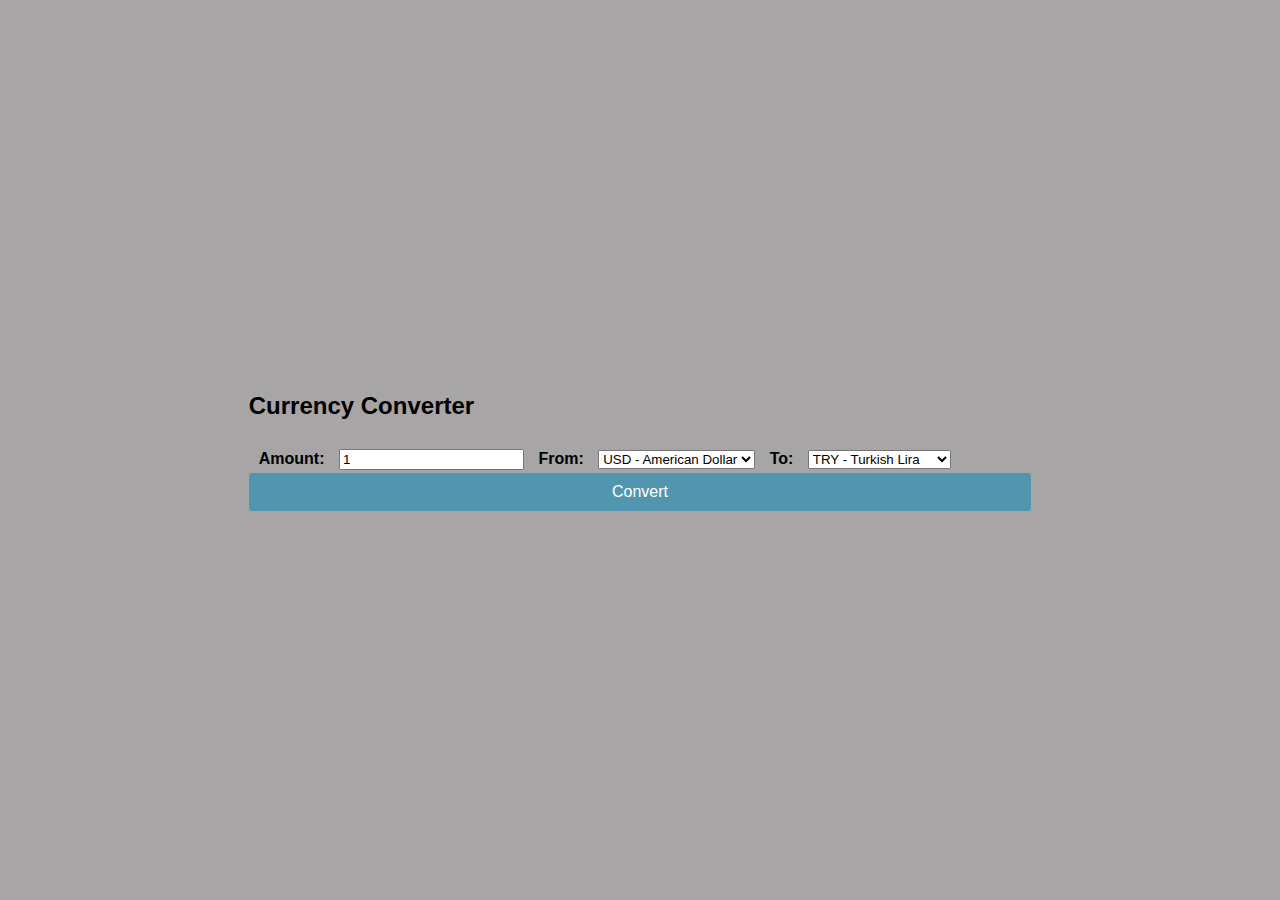
==== calculator.html @ fab318a5 "third" ====
<!DOCTYPE html>
<html lang="en">
<head>
    <meta charset="UTF-8">
    <meta name="viewport" content="width=device-width, initial-scale=1.0">
    <title>Currency Converter</title>
    <link rel="stylesheet" href="styles.css">
</head>
<body>
    <div class="converter-container">
        <h2>Currency Converter</h2>
        <form id="converterForm">
            <label for="amount">Amount:</label>
            <input type="number" id="amount" name="amount" value="1" required>

            <label for="fromCurrency">From:</label>
            <select id="fromCurrency">
                <option value="USD">USD - American Dollar</option>
                <option value="EUR">EUR - Euro</option>
                <option value="GBP">GBP - British Pound</option>
            </select>

            <label for="toCurrency">To:</label>
            <select id="toCurrency">
                <option value="TRY">TRY - Turkish Lira</option>
                <option value="INR">INR - Indian Rupee</option>
                <option value="JPY">JPY - Japanese Yen</option>
            </select>

            <button type="button" onclick="convertCurrency()">Convert</button>
        </form>
        <p id="result"></p>
    </div>

    <script src="converter.js"></script>
</body>
</html>
---- styles.css ----
* {
    box-sizing: border-box;
}

body {
    font-family: Arial, sans-serif;
    background-color: #0600005a;
    display: flex;
    align-items: center;
    justify-content: center;
    height: 100vh;
    margin: 0;
}

.login-container {
    width: 500px;
    padding: 50px;
    background-color: #ebf1f2b6;
    border-radius: 20px;
    box-shadow: 10px 12px 10px rgba(0, 0, 0, 0.1);
    text-align: center;
}

h2 {
    margin-bottom: 20px;
}

label {
    display: inline-block;
    margin: 10px 10px 5px;
    font-size: medium;
    font-weight: bold;
}

input[type="text"], input[type="password"] {
    width: 100%;
    padding: 15px;
    margin-bottom: 30px;
    border: 1px solid #181212;
    border-radius: 3px;
}

button {
    width: 100%;
    padding: 10px;
    background-color: #4c95aff1;
    border: none;
    color: #ffffff;
    font-size: 16px;
    border-radius: 3px;
    cursor: pointer;
    
}

button:hover {
    background-color: #456ea02d;
}
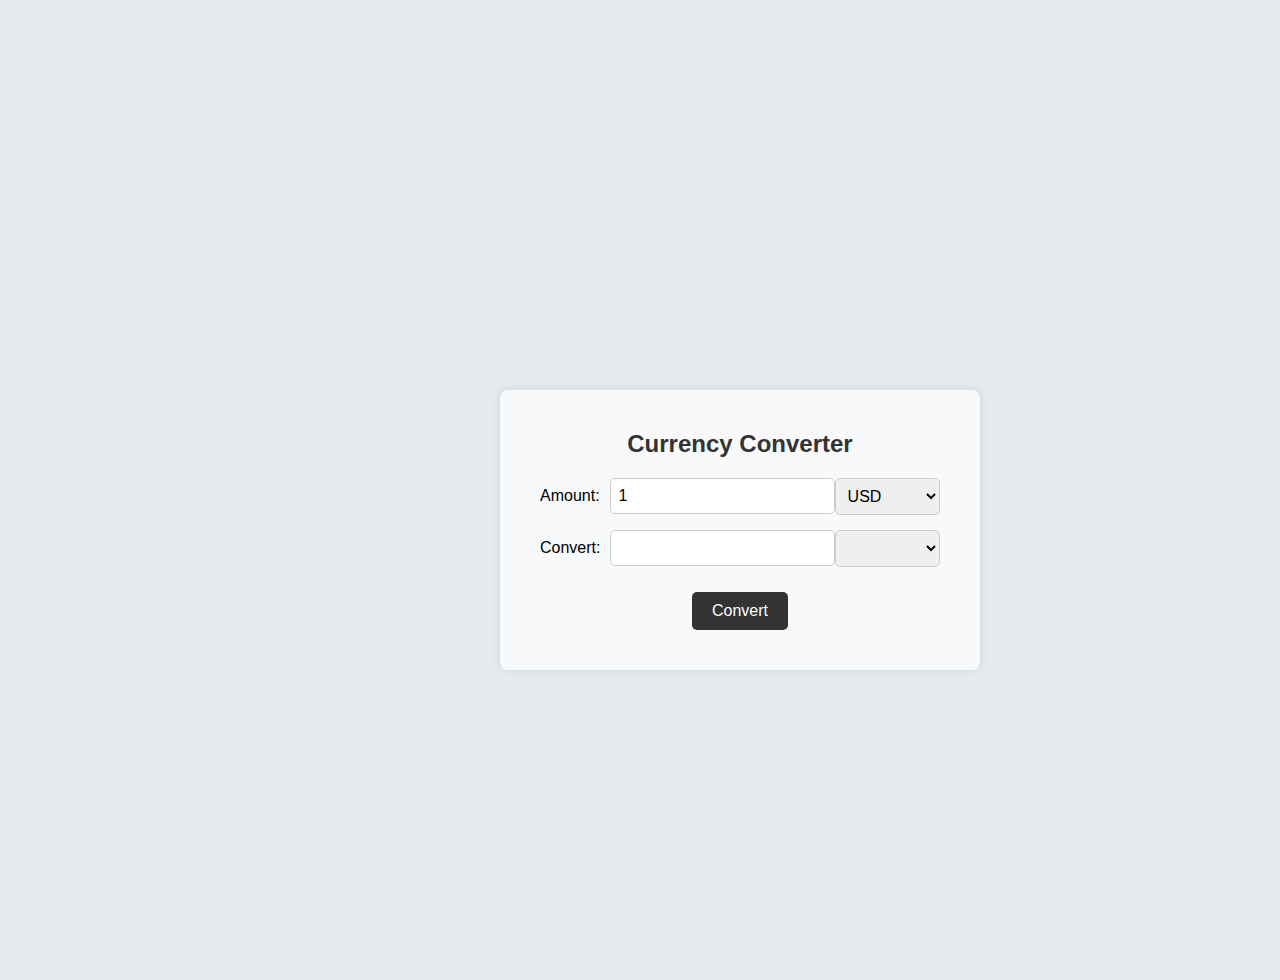
==== commit 75828bc0: "final" ====
--- a/calculator.html
+++ b/calculator.html
@@ -3,35 +3,86 @@
 <head>
     <meta charset="UTF-8">
     <meta name="viewport" content="width=device-width, initial-scale=1.0">
-    <title>Currency Converter</title>
-    <link rel="stylesheet" href="styles.css">
+    <title>Currency Converter Dashboard</title>
+    <link rel="stylesheet" href="style-dash.css">
 </head>
 <body>
-    <div class="converter-container">
-        <h2>Currency Converter</h2>
-        <form id="converterForm">
-            <label for="amount">Amount:</label>
-            <input type="number" id="amount" name="amount" value="1" required>
+    <div class="content">
+        <div class="converter-container" id="converter">
+            <h2>Currency Converter</h2>
+            <div class="form-group">
+                <label for="amount">Amount:</label>
+                <input type="number" id="amount" placeholder="Enter amount" value="1">
+                <select id="fromCurrency">
+                    <option value="USD">USD</option>
+                </select>
+            </div>
 
-            <label for="fromCurrency">From:</label>
-            <select id="fromCurrency">
-                <option value="USD">USD - American Dollar</option>
-                <option value="EUR">EUR - Euro</option>
-                <option value="GBP">GBP - British Pound</option>
-            </select>
+            <div class="form-group">
+                <label for="toCurrency">Convert:</label>
+                <input type="text" id="convertedAmount" readonly>
+                <select id="toCurrency">
+                </select>
+            </div>
 
-            <label for="toCurrency">To:</label>
-            <select id="toCurrency">
-                <option value="TRY">TRY - Turkish Lira</option>
-                <option value="INR">INR - Indian Rupee</option>
-                <option value="JPY">JPY - Japanese Yen</option>
-            </select>
+            <button onclick="convertCurrency()">Convert</button>
 
-            <button type="button" onclick="convertCurrency()">Convert</button>
-        </form>
-        <p id="result"></p>
+            <div id="result"></div>
+        </div>
     </div>
 
-    <script src="converter.js"></script>
+    <script>
+        function showConverter() {
+            document.getElementById('converter').style.display = 'block';
+        }
+
+        async function loadCurrencies() {
+            try {
+                const response = await fetch("https://api.exchangerate-api.com/v4/latest/USD");
+                const data = await response.json();
+                const currencyDropdown = document.getElementById('toCurrency');
+                
+                for (const currency in data.rates) {
+                    const option = document.createElement('option');
+                    option.value = currency;
+                    option.text = `${currency} - ${currency}`;
+                    currencyDropdown.add(option);
+                }
+            } catch (error) {
+                console.error("Error fetching currencies:", error);
+            }
+        }
+
+        loadCurrencies();
+
+        async function convertCurrency() {
+            const fromCurrency = document.getElementById('fromCurrency').value;
+            const toCurrency = document.getElementById('toCurrency').value;
+            const amount = document.getElementById('amount').value;
+            const resultDiv = document.getElementById('result');
+            const convertedAmountField = document.getElementById('convertedAmount');
+
+            if (amount === "" || isNaN(amount)) {
+                resultDiv.innerText = "Please enter a valid amount.";
+                return;
+            }
+
+            try {
+                const response = await fetch(`https://api.exchangerate-api.com/v4/latest/${fromCurrency}`);
+                const data = await response.json();
+                
+                const rate = data.rates[toCurrency];
+                if (!rate) {
+                    resultDiv.innerText = `Conversion rate not available for ${toCurrency}.`;
+                    return;
+                }
+
+                const convertedAmount = (amount * rate).toFixed(2);
+                convertedAmountField.value = convertedAmount;
+            } catch (error) {
+                resultDiv.innerText = "Error fetching conversion rates. Please try again.";
+            }
+        }
+    </script>
 </body>
 </html>
--- a/style-dash.css
+++ b/style-dash.css
@@ -0,0 +1,96 @@
+*{
+    overflow: hidden;
+}
+body {
+    font-family: Arial, sans-serif;
+    margin: 0;
+    display: flex;
+    height: 100vh;
+    background-color: #e6ebf0;
+
+}
+.header {
+    width: 100%;
+    background-color: #333;
+    color: white;
+    padding: 15px;
+    font-size: 24px;
+    text-align: center;
+    position: fixed;
+    top: 0;
+    left: 0;
+    z-index: 1;
+}
+.menu-bar {
+    width: 200px;
+    background-color: #444;
+    color: white;
+    padding-top: 80px;
+    position: fixed;
+    top: 0;
+    bottom: 0;
+}
+.menu-bar a {
+    display: block;
+    padding: 15px;
+    color: white;
+    text-decoration: none;
+    font-size: 18px;
+}
+.menu-bar a:hover {
+    background-color: #555;
+}
+.content {
+    margin-left: 200px; 
+    padding-top: 80px;
+    display: flex;
+    justify-content: center;
+    align-items: center;
+    height: 100vh;
+    width: 100%;
+}
+.converter-container {
+    background-color: #f8f9fa;
+    padding: 20px 40px;
+    border-radius: 8px;
+    box-shadow: 0 0 10px rgba(0, 0, 0, 0.1);
+    text-align: center;
+    max-width: 400px;
+    width: 100%;
+}
+.converter-container h2 {
+    margin-bottom: 20px;
+    font-size: 24px;
+    color: #333;
+}
+.form-group {
+    margin-bottom: 15px;
+    display: flex;
+    align-items: center;
+}
+label {
+    font-size: 16px;
+    margin-right: 10px;
+}
+input, select {
+    padding: 8px;
+    font-size: 16px;
+    border: 1px solid #ccc;
+    border-radius: 5px;
+    flex: 1;
+}
+button {
+    padding: 10px 20px;
+    font-size: 16px;
+    cursor: pointer;
+    background-color: #333;
+    color: white;
+    border: none;
+    border-radius: 5px;
+    margin-top: 10px;
+}
+#result {
+    margin-top: 20px;
+    font-size: 18px;
+    color: #333;
+}